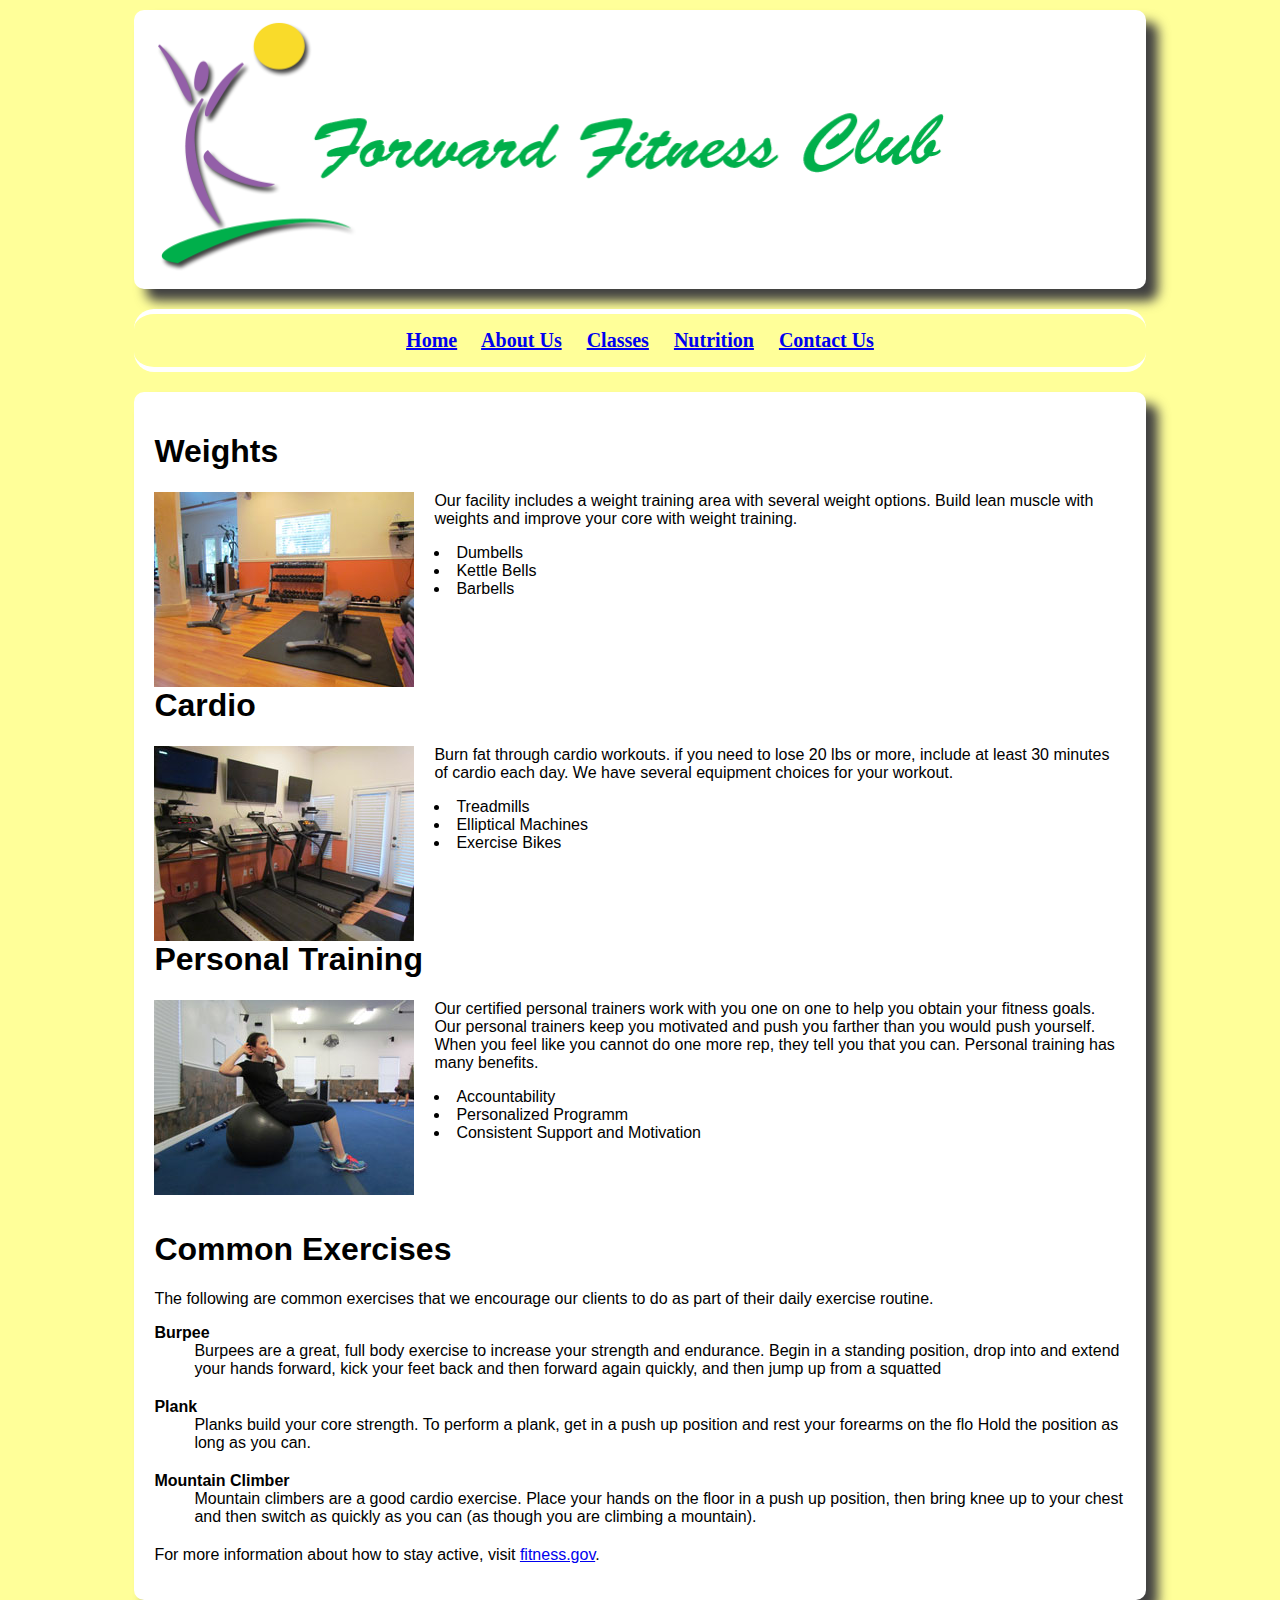
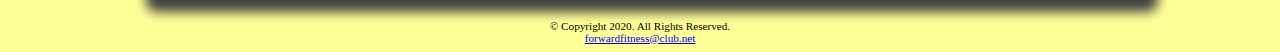
==== about.html @ 319bdbad "Initial commit" ====
<!DOCTYPE html>
<html lang="en">
<head>
  <meta charset="UTF-8">
  <meta name="viewport" content="width=device-width, initial-scale=1.0">
  <link rel="stylesheet" href="css/styles.css">
  <title>Fitness Club</title>
</head>
<body>

  <div id="container">
    <!-- a section for the headings of the webpage and logo -->
    <header>
      <a href="index.html"><img src="images/ffc_logo.png" alt="Fitness Club Logo" height="275" width="845"></a>
    </header>

    <!-- navigation section of the webpage
    use this area to add links to other pages-->
    <nav>
      <a href="index.html">Home</a> &nbsp; &nbsp;
      <a href="about.html">About Us</a> &nbsp; &nbsp;
      <a href="class.html">Classes</a> &nbsp; &nbsp;
      <a href="nutrition.html">Nutrition</a> &nbsp; &nbsp;
      <a href="contact.html">Contact Us</a>
    </nav>

    <!--  the main content of the web page-->
    <main>

      <h1>Weights</h1>
      <img class="equip" src="images/equipment1.jpg" alt="Weight Equipment" height="195" width="260">
      <p>Our facility includes a weight training area with several weight options. Build lean
        muscle with weights and improve your core with weight training.
      </p>

      <ul>
        <li>Dumbells</li>
        <li>Kettle Bells</li>
        <li>Barbells</li>
      </ul><br>

      <h1>Cardio</h1>
      <img class="equip" src="images/equipment2.jpg" alt="Cardio Equipment">
      <p>Burn fat through cardio workouts. if you need to lose 20 lbs or more, include at least 30 minutes of cardio each day. We have several equipment choices
      for your workout.</p>
      <ul class="items">
        <li>Treadmills</li>
        <li>Elliptical Machines</li>
        <li>Exercise Bikes</li>
      </ul><br>

      <h1>Personal Training</h1>
      <img class="equip" src="images/equipment3.jpg" alt="Personal Training">
      <p>Our certified personal trainers work with you one on one to help you obtain your fitness goals. Our personal trainers keep you motivated and push you farther than you would push yourself. When you feel like you cannot do one more rep, they tell you that you can. Personal training has many benefits.</p>
      <ul class="items">
        <li>Accountability</li>
        <li>Personalized Programm</li>
        <li>Consistent Support and Motivation</li>
      </ul><br>

      <h1>Common Exercises</h1>
      <p>The following are common exercises that we encourage our clients to do as part of their daily exercise routine.</p>
      <dl>
        <dt>Burpee</dt>
        <dd>Burpees are a great, full body exercise to increase your strength and endurance. Begin in a standing position, drop into and extend your hands forward, kick your feet back and then forward again quickly, and then jump up from a squatted</dd>

        <dt>Plank</dt>
        <dd>Planks build your core strength. To perform a plank, get in a push up position and rest your forearms on the flo Hold the position as long as you can.</dd>

        <dt>Mountain Climber</dt>
        <dd>Mountain climbers are a good cardio exercise. Place your hands on the floor in a push up position, then bring knee up to your chest and then switch as quickly as you can (as though you are climbing a mountain).</dd>
      </dl>
      <p>For more information about how to stay active, visit <a href=”http://www.fitness.gov/be-active/ways-to-be-active/”>fitness.gov</a>.</p>

    </main>

    <!-- footer section for the copyright and links to social medias -->
    <footer>
      <!-- &#169; copyright symbol html entity number -->
      &copy; Copyright 2020. All Rights Reserved. <br>
      <a href="mailto:forwardfitness@club.net">forwardfitness@club.net</a>
    </footer>
  </div>

</body>
</html>
---- css/styles.css ----
body {
  background-color: #ffff99;
}

/* Styles for the container ID */

#container {
  width: 80%;
  margin-left: auto;
  margin-right: auto;
}

header{
  margin-top: 10px;
  margin-bottom: 10px;
  background-color: #ffffff;
  border-radius: 10px;
  box-shadow:  12px 12px 12px #404040;
}

nav {
  font-family: Georgia, "Times New Roman", serif;
  font-size: 1.25em;
  font-weight: bold;
  text-align: center;
  padding: 15px;
  margin-top: 20px;
  margin-bottom: 10px;
  border-radius: 20px;
  border-top: 5px solid #ffffff;
  border-bottom: 5px solid #ffffff;
}

main {
  display: block;
  font-family: Verdana, Arial, sans-serif;
  font-size: 1em;
  margin-top: 20px;
  margin-bottom: 10px;
  padding: 20px;
  border-radius: 10px;
  background-color: #ffffff;
  box-shadow: 12px 12px 12px #404040;
}

footer {
  font-size: 0.7em;
  text-align: center;
  margin-top: 20px;
}

.equip {
  float: left;
  margin-right: 20px;
}

/* h1 {
  clear: left;
} */

ul {
  margin-bottom: 50px;
  list-style-position: inside;
}

dt {
  font-weight: bold;
}

dd {
  margin-bottom: 20px;
}
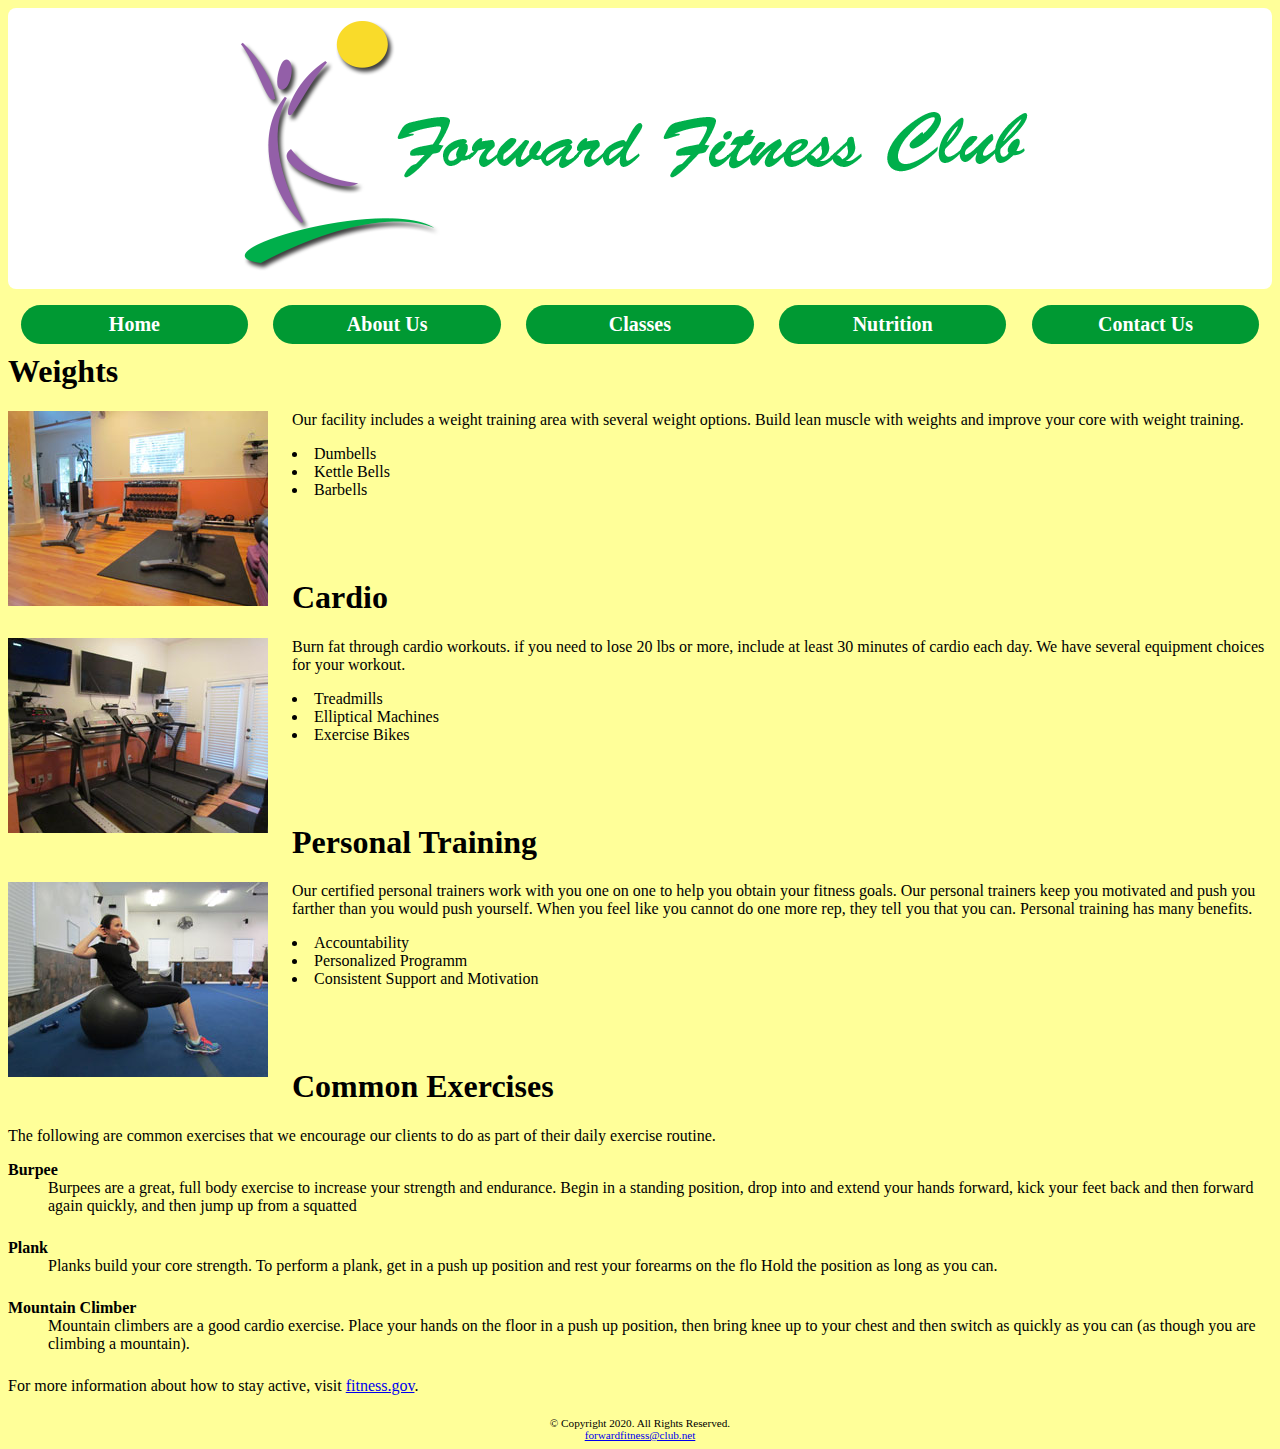
==== commit 46a632ed: "modify pages" ====
--- a/about.html
+++ b/about.html
@@ -11,17 +11,19 @@
   <div id="container">
     <!-- a section for the headings of the webpage and logo -->
     <header>
-      <a href="index.html"><img src="images/ffc_logo.png" alt="Fitness Club Logo" height="275" width="845"></a>
+      <a href="index.html"><img src="images/ffc_logo.png" alt="Fitness Club Logo"></a>
     </header>
 
     <!-- navigation section of the webpage
     use this area to add links to other pages-->
     <nav>
-      <a href="index.html">Home</a> &nbsp; &nbsp;
-      <a href="about.html">About Us</a> &nbsp; &nbsp;
-      <a href="class.html">Classes</a> &nbsp; &nbsp;
-      <a href="nutrition.html">Nutrition</a> &nbsp; &nbsp;
-      <a href="contact.html">Contact Us</a>
+      <ul>
+      <li><a href="index.html">Home</a></li>
+      <li><a href="about.html">About Us</a></li>
+      <li><a href="class.html">Classes</a></li>
+      <li><a href="nutrition.html">Nutrition</a></li>
+      <li><a href="contact.html">Contact Us</a></li>
+      </ul>
     </nav>
 
     <!--  the main content of the web page-->
@@ -33,11 +35,11 @@
         muscle with weights and improve your core with weight training.
       </p>
 
-      <ul>
+      <ul class="items">
         <li>Dumbells</li>
         <li>Kettle Bells</li>
         <li>Barbells</li>
-      </ul><br>
+      </ul>
 
       <h1>Cardio</h1>
       <img class="equip" src="images/equipment2.jpg" alt="Cardio Equipment">
@@ -47,7 +49,7 @@
         <li>Treadmills</li>
         <li>Elliptical Machines</li>
         <li>Exercise Bikes</li>
-      </ul><br>
+      </ul>
 
       <h1>Personal Training</h1>
       <img class="equip" src="images/equipment3.jpg" alt="Personal Training">
@@ -56,8 +58,9 @@
         <li>Accountability</li>
         <li>Personalized Programm</li>
         <li>Consistent Support and Motivation</li>
-      </ul><br>
+      </ul>
 
+      <div class="tablet">
       <h1>Common Exercises</h1>
       <p>The following are common exercises that we encourage our clients to do as part of their daily exercise routine.</p>
       <dl>
@@ -71,7 +74,7 @@
         <dd>Mountain climbers are a good cardio exercise. Place your hands on the floor in a push up position, then bring knee up to your chest and then switch as quickly as you can (as though you are climbing a mountain).</dd>
       </dl>
       <p>For more information about how to stay active, visit <a href=”http://www.fitness.gov/be-active/ways-to-be-active/”>fitness.gov</a>.</p>
-
+    </div>
     </main>
 
     <!-- footer section for the copyright and links to social medias -->
--- a/css/styles.css
+++ b/css/styles.css
@@ -1,72 +1,156 @@
+/* Styles for the Mobile-First Strategy */
+
+
+
+/* Styles for the body element */
 body {
   background-color: #ffff99;
 }
 
+/* Styles for fluid image */
+img {
+  max-width: 100%
+}
+
 /* Styles for the container ID */
-
 #container {
-  width: 80%;
+  width: 100%;
   margin-left: auto;
   margin-right: auto;
 }
 
+/* Styles for header section */
 header{
-  margin-top: 10px;
-  margin-bottom: 10px;
+  margin-top: 0.2em;
   background-color: #ffffff;
-  border-radius: 10px;
-  box-shadow:  12px 12px 12px #404040;
+  border-radius: 0.5em;
+  text-align: center;
 }
 
+/* Styles for the navigation */
 nav {
   font-family: Georgia, "Times New Roman", serif;
   font-size: 1.25em;
   font-weight: bold;
   text-align: center;
-  padding: 15px;
-  margin-top: 20px;
-  margin-bottom: 10px;
-  border-radius: 20px;
-  border-top: 5px solid #ffffff;
-  border-bottom: 5px solid #ffffff;
 }
 
+/* Add styles for the unordered lists in the navigation */
+nav ul {
+  padding: 0;
+  margin-top: 0.5em;
+  margin-bottom: 0.5em;
+}
+
+/* Add styles for the list items in the navigation */
+nav li {
+  background-color: #009933;
+  border-radius: 2em;
+  list-style-type: none;
+  margin: 0.3em;
+  padding: 0.4em;
+}
+
+nav li a {
+  color: #ffffff;
+  text-decoration: none;
+}
+
+/* Add styles for the mobile class */
+.mobile {
+  display: inline;
+}
+
+.desktop
+  display: none;
+}
+
+
+/* Styles for the main div */
 main {
-  display: block;
   font-family: Verdana, Arial, sans-serif;
   font-size: 1em;
-  margin-top: 20px;
-  margin-bottom: 10px;
-  padding: 20px;
-  border-radius: 10px;
+  margin-top: 0.5em;
+  padding: 1em;
+  border-radius: 1em;
   background-color: #ffffff;
-  box-shadow: 12px 12px 12px #404040;
+  border-top: solid 0.2em #009933;
+  border-bottom: solid 0.2em #009933;
 }
 
+/* Styles for the footer */
 footer {
   font-size: 0.7em;
   text-align: center;
-  margin-top: 20px;
+  margin-top: 2em;
 }
 
-.equip {
-  float: left;
-  margin-right: 20px;
+/* Styles for the table class */
+.tablet {
+  display: none;
 }
 
+/* Styles for the equip class */
+.equip {
+display: none;
+}
+
+/* Clear float for the heading coming after the exuip class that is float left */
 /* h1 {
   clear: left;
 } */
 
-ul {
-  margin-bottom: 50px;
-  list-style-position: inside;
+/* Media Query for the tablet view port targets screen only */
+/* Minimum width is 481px */
+@media only screen and (min-width: 481px) {
+/* styles specifies the horizontal display for the nav li */
+nav li {
+  display: inline;
+  float: left;
+  margin-left: 1%;
+  margin-right: 1%;
+  padding-left: 0;
+  padding-right: 0;
+  width: 18%;
 }
 
+main {
+  clear: left;
+  margin-top: 4em;
+}
+
+.mobile {
+  display: none;
+}
+
+.desktop {
+  display: inline;
+}
+
+.equip {
+  display: inline;
+  float: left;
+  margin-right: 1.5em;
+}
+
+.items {
+  display: block;
+  list-style-position: inside;
+  margin-bottom: 5em;
+}
+
+.tablet {
+  display: block;
+}
+
+/* Styles for the dt */
 dt {
   font-weight: bold;
+  margin-top: .7em;
 }
 
 dd {
-  margin-bottom: 20px;
+  margin-bottom: 1.5em;
 }
+
+}
